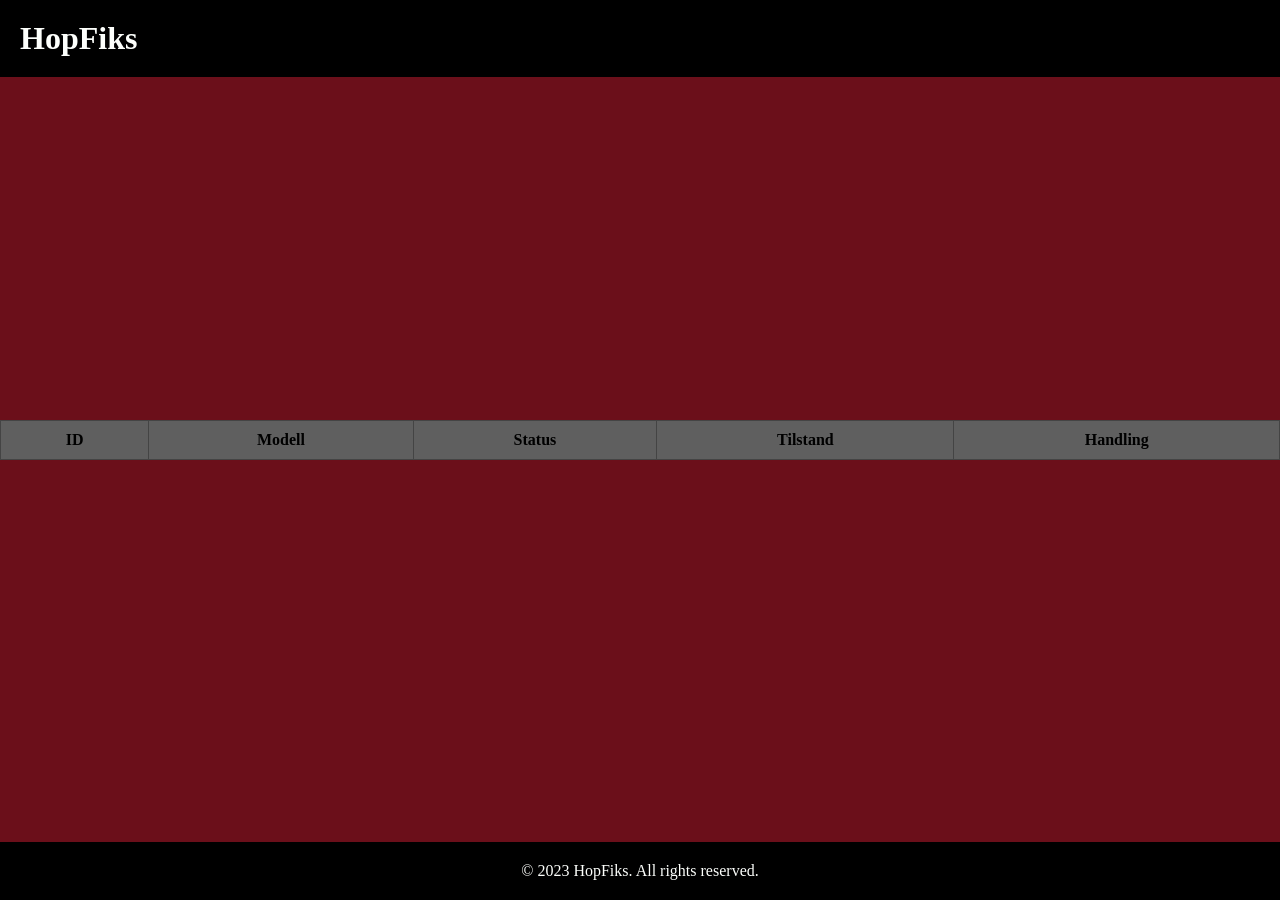
==== oversikt.html @ f7f710e6 "Remove new-highscore route; add PC table and styles Delete the /new-highscore POST handler from app." ====
<!DOCTYPE html>
<html lang="en">
<head>
    <meta charset="UTF-8">
    <meta name="viewport" content="width=device-width, initial-scale=1.0">
    <title>Oversikt</title>
     <link rel="stylesheet" href="public/style.css">
</head>
<body>
    
    <header>
        <h1>HopFiks</h1>
    </header>

    <main>
    <table id="pcTable">
        <tr>
            <th>ID</th>
            <th>Modell</th>
            <th>Status</th>
            <th>Tilstand</th>
            <th>Handling</th>
        </tr>
    </table>

    </main>

    <footer>
        <p>&copy; 2023 HopFiks. All rights reserved.</p>
    </footer>
</body>
</html>
---- public/style.css ----
*,
*::before,
*::after {
    margin: 0;
    padding: 0;
    border: 0;
    box-sizing: border-box;
}



form {
    display: flex;
    flex-direction: column;
    width: 300px;
    margin: 0 auto;
    color: #FDFFFC;
}

h3 {
    text-align: center;
    color: #FDFFFC;
}

body {
    background-color: #6B0F1A;
    width: 100vw;
    height: 100dvh;
    display: grid;
    grid-template-rows: auto 1fr auto;
}

form button {
    background-color: #297373;
    color: #FDFFFC;
    border: none;
    padding: 8px;
    cursor: pointer;
    margin-top: 10px;
    align-self: flex-end;
    width: auto;
}

form button:hover {
    background-color: #1B4F5B;
}

form {
    display: grid;
    gap: 10px;
    align-items: center;
}

form label {
    justify-self: end;
    margin: 0;
}

form button {
    grid-column: 2;
    justify-self: end;
}

header { 
    color: #FDFFFC;
    background-color: black;
    padding: 20px;
    display: flex;
}

main {
    display: flex;
    justify-content: center;
    align-items: center;
}

footer {
    text-align: center;
    color: #FDFFFC;
    background-color: black;
    padding: 20px;
    margin-top: 40px;
}

form input {
    padding: 8px;
    background-color: black;
    color: red;
}

header button {
    background-color: #297373;
    color: #FDFFFC;
    border: none;
    padding: 8px;
    cursor: pointer;

}


table {
  width: 100%;
  border-collapse: collapse;
}

th, td {
  padding: 10px;
  border: 1px solid #444;
  background-color: rgb(95, 95, 95);
}
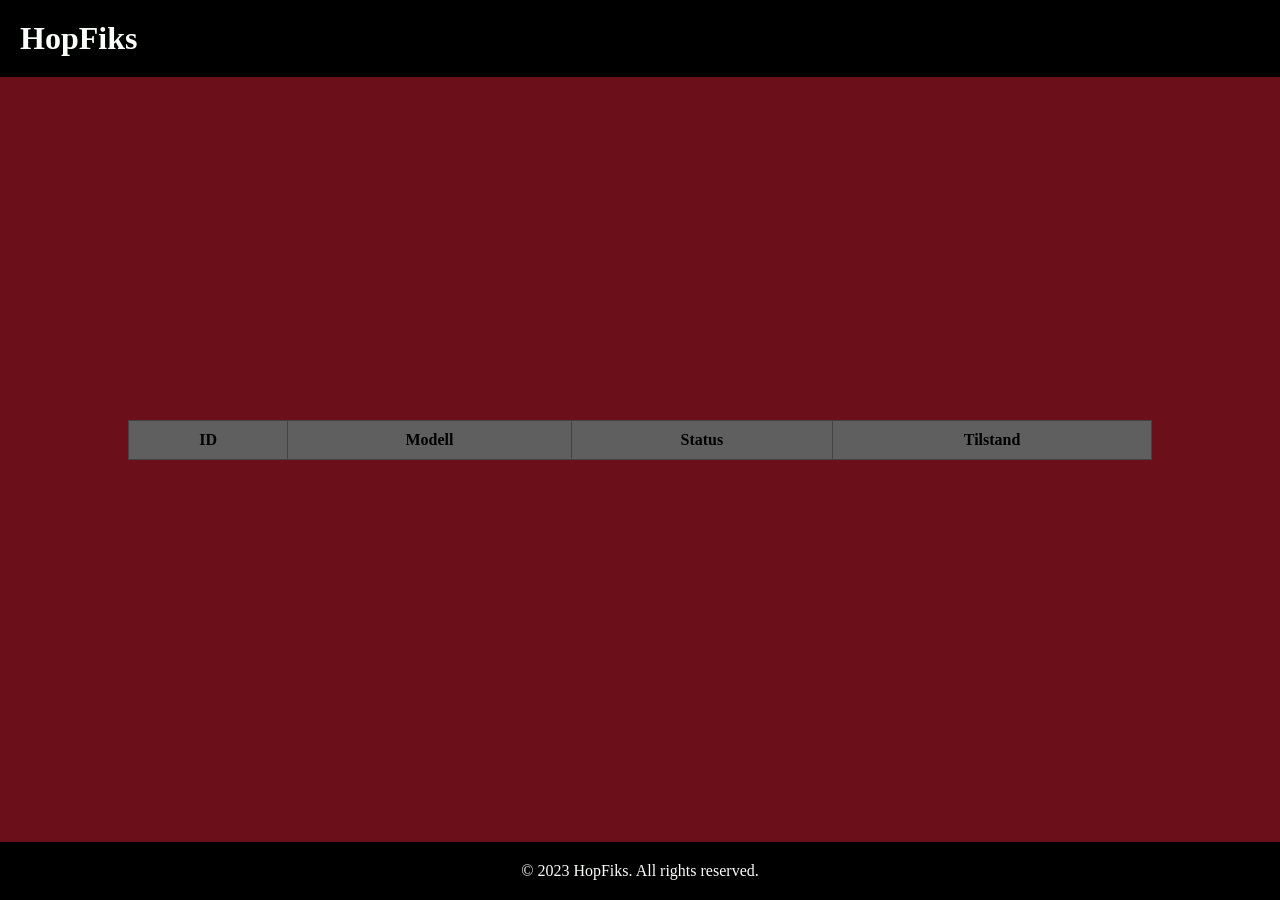
==== commit d8cbf366: "Switch DB to pcTable and update UI Change the SQLite database path from highScore.db to pcTable.db i" ====
--- a/oversikt.html
+++ b/oversikt.html
@@ -5,11 +5,13 @@
     <meta name="viewport" content="width=device-width, initial-scale=1.0">
     <title>Oversikt</title>
      <link rel="stylesheet" href="public/style.css">
+     <script src="script.js" defer></script>
 </head>
 <body>
     
     <header>
         <h1>HopFiks</h1>
+        
     </header>
 
     <main>
@@ -19,7 +21,6 @@
             <th>Modell</th>
             <th>Status</th>
             <th>Tilstand</th>
-            <th>Handling</th>
         </tr>
     </table>
 
--- a/public/style.css
+++ b/public/style.css
@@ -62,7 +62,7 @@
     justify-self: end;
 }
 
-header { 
+h1 { 
     color: #FDFFFC;
     background-color: black;
     padding: 20px;
@@ -100,8 +100,9 @@
 
 
 table {
-  width: 100%;
+  width: 80%;
   border-collapse: collapse;
+
 }
 
 th, td {
@@ -109,3 +110,9 @@
   border: 1px solid #444;
   background-color: rgb(95, 95, 95);
 }
+
+h2 {
+    color: #FDFFFC;
+    text-align: right;
+    margin-bottom: 20px;
+}
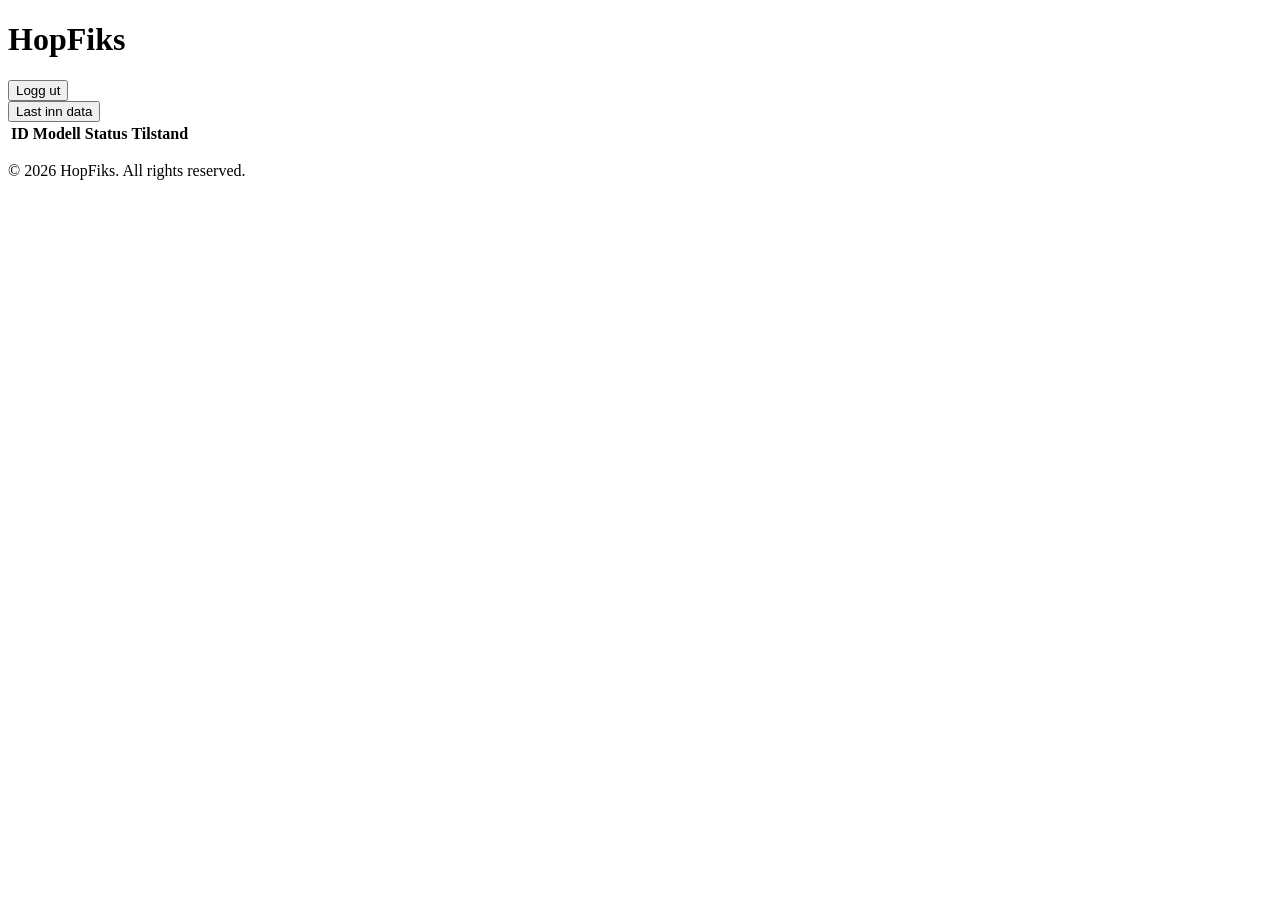
==== commit aa38a75f: "Add PC table, frontend scripts & serve login route Create a new sqlite DB and replace old scoring ta" ====
--- a/oversikt.html
+++ b/oversikt.html
@@ -4,14 +4,14 @@
     <meta charset="UTF-8">
     <meta name="viewport" content="width=device-width, initial-scale=1.0">
     <title>Oversikt</title>
-     <link rel="stylesheet" href="public/style.css">
+     <link rel="stylesheet" href="/style.css">
      <script src="script.js" defer></script>
 </head>
 <body>
     
     <header>
         <h1>HopFiks</h1>
-        
+        <button type="submit">Logg ut</button>
     </header>
 
     <main>
@@ -22,12 +22,15 @@
             <th>Status</th>
             <th>Tilstand</th>
         </tr>
-    </table>
+   <tbody id="data-table">
+    <button id="loadData">Last inn data</button>
+        </tbody>
+        </table>    
 
     </main>
 
     <footer>
-        <p>&copy; 2023 HopFiks. All rights reserved.</p>
+        <p>&copy; 2026 HopFiks. All rights reserved.</p>
     </footer>
 </body>
 </html>
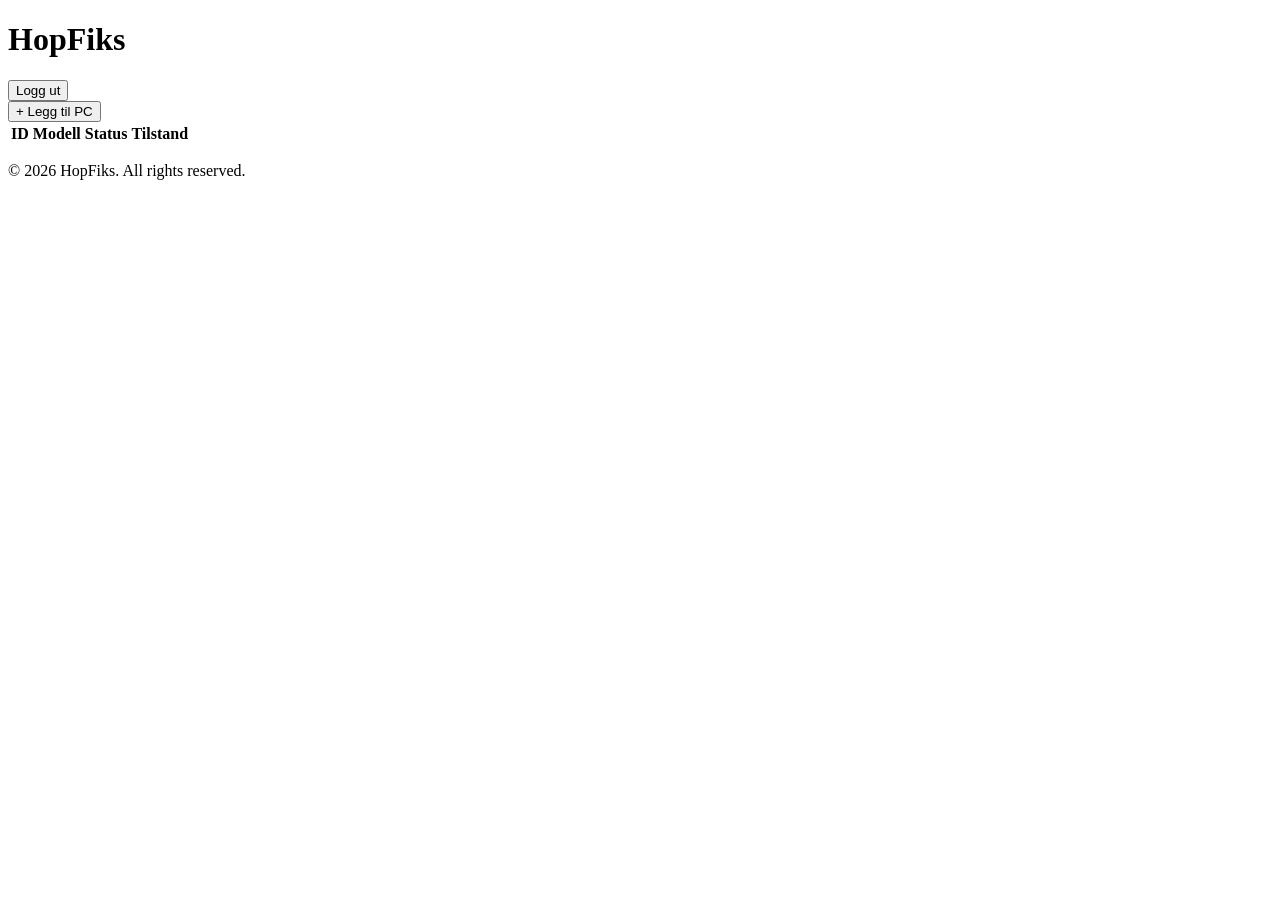
==== commit f36e33ff: "Add 'Legg til PC' modal, scripts and styles Add client-side UI and behavior to create new PC entries" ====
--- a/oversikt.html
+++ b/oversikt.html
@@ -11,10 +11,12 @@
     
     <header>
         <h1>HopFiks</h1>
-        <button type="submit">Logg ut</button>
+        <button type="submit" id="logoutBtn">Logg ut</button>
     </header>
 
     <main>
+    <button id="leggTilBtn" class="btn-leggtil">+ Legg til PC</button>
+    
     <table id="pcTable">
         <tr>
             <th>ID</th>
@@ -22,10 +24,29 @@
             <th>Status</th>
             <th>Tilstand</th>
         </tr>
-   <tbody id="data-table">
-    <button id="loadData">Last inn data</button>
-        </tbody>
-        </table>    
+        <tbody id="data-table"></tbody>
+    </table>
+
+    <!-- Modal for å legge til ny PC -->
+    <div id="modal" class="modal" style="display:none;">
+        <div class="modal-content">
+            <span class="close">&times;</span>
+            <h2>Legg til ny PC</h2>
+            <form id="formLeggTil">
+
+                <label for="modell">Modell:</label>
+                <input type="text" id="modell" name="modell" required>
+                
+                <label for="status">Status:</label>
+                <input type="text" id="status" name="status" required>
+                
+                <label for="tilstand">Tilstand:</label>
+                <input type="text" id="tilstand" name="tilstand" required>
+                
+                <button type="submit">Legg til</button>
+            </form>
+        </div>
+    </div>    
 
     </main>
 
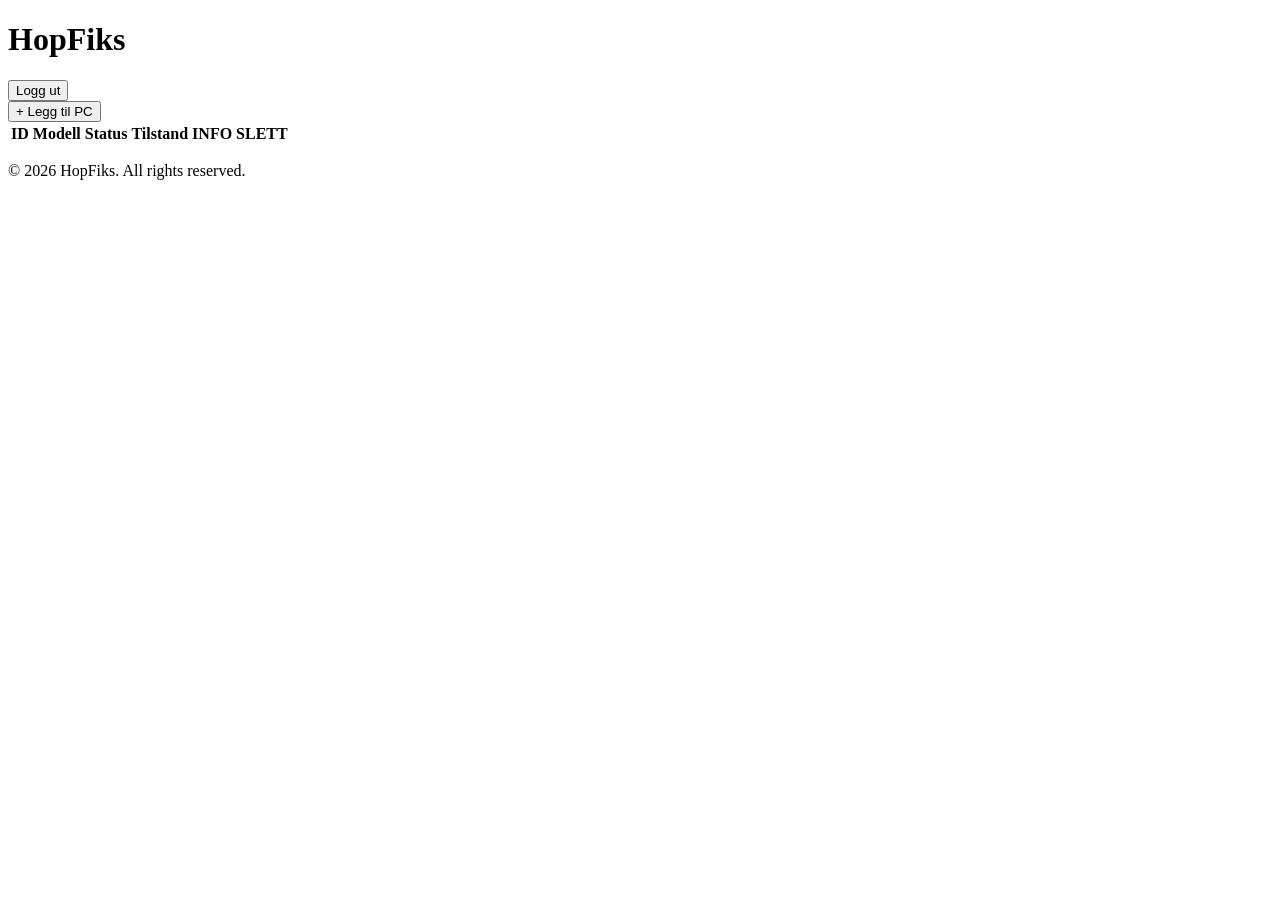
==== commit 7f1a8842: "Add auth, API endpoints and DB setup Introduce session-based authentication and PC CRUD API, wire up" ====
--- a/oversikt.html
+++ b/oversikt.html
@@ -11,7 +11,9 @@
     
     <header>
         <h1>HopFiks</h1>
-        <button type="submit" id="logoutBtn">Logg ut</button>
+        <form action="/logout" method="post" style="display: inline;">
+            <button type="submit" id="logoutBtn">Logg ut</button>
+        </form>
     </header>
 
     <main>
@@ -23,6 +25,8 @@
             <th>Modell</th>
             <th>Status</th>
             <th>Tilstand</th>
+            <th id="infoBtn">INFO</th>
+            <th id="slettBtn">SLETT</th>
         </tr>
         <tbody id="data-table"></tbody>
     </table>
